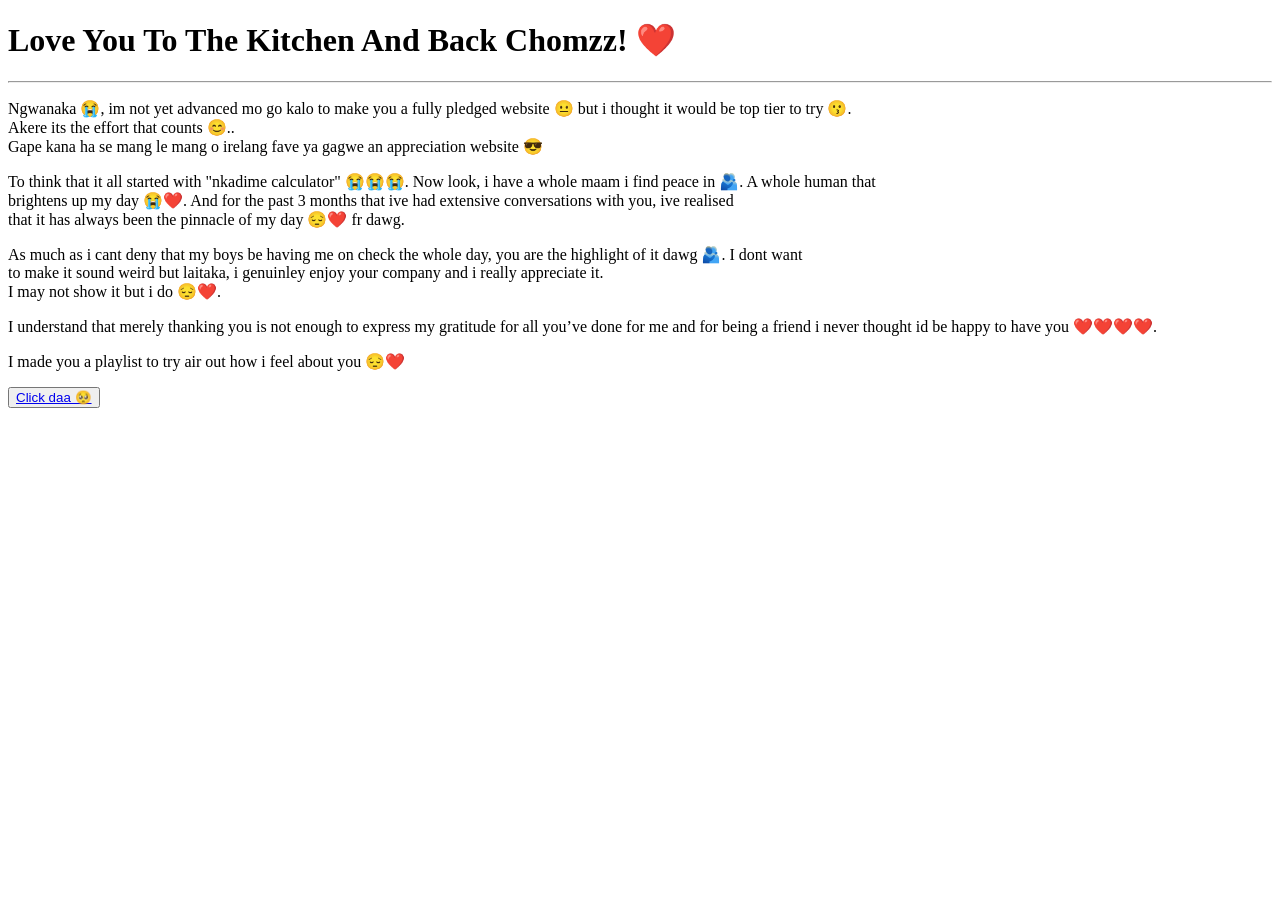
==== lynne.html @ 422e2235 "Add files via upload" ====
<!DOCTYPE html>
<html lang="eng">

	<head> 
		<meta charset="UTF-8">
		<title> DONT JUDGE ME WENA</title>
	</head>
		
	
	<body>
		<header>
			<h1>Love You To The Kitchen And Back  Chomzz! ❤️ </h1>
			<hr>
		</header>
		
		<p> Ngwanaka 😭, im not yet advanced mo go kalo to make you a fully pledged website 😐 but i thought it would be top tier to try 😗. <br> Akere its the effort that counts 😊..<br>Gape kana ha se mang le mang o irelang fave ya gagwe an appreciation website 😎 </p>
		
		<p>To think that it all started with "nkadime calculator" 😭😭😭. Now look, i have a whole maam i find peace in 🫂. A whole human that <br> brightens up my day 😭❤️. And for the past 3 months that ive had extensive conversations with you, ive 
		 realised <br> that it has always been the pinnacle of my day 😔❤️ fr dawg. </p>
		 
		<p>As much as i cant deny that my boys be having me on check the whole day, you are the highlight of it dawg 🫂. I dont want <br> to make it sound weird but laitaka, i genuinley enjoy your company and i really appreciate it. <br>I may not show it but i do 😔❤️. </p>
		
		<p> I understand that merely thanking you is not enough to express my gratitude for all you’ve done for me and for being a friend i never thought id be happy to have you ❤️❤️❤️❤️.</p>
		
		<p> I made you a playlist to try air out how i feel about you 😔❤️</p>
		
		<button> <a href="https://www.youtube.com/watch?v=hPr-Yc92qaY"> Click daa 🥺 </a></button>
</html>
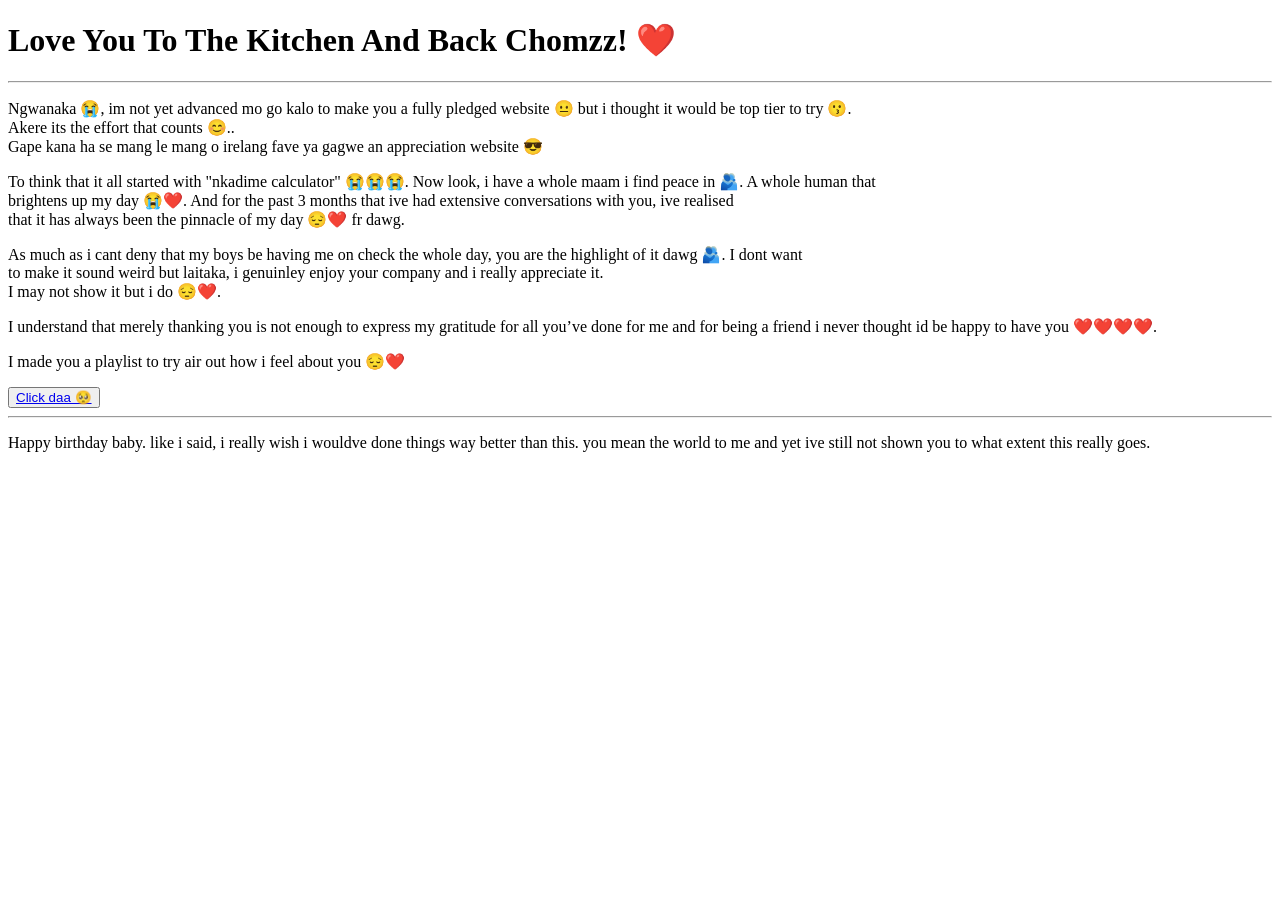
==== commit 0c4db61b: "Update lynne.html happy birthday wish" ====
--- a/lynne.html
+++ b/lynne.html
@@ -25,4 +25,9 @@
 		<p> I made you a playlist to try air out how i feel about you 😔❤️</p>
 		
 		<button> <a href="https://www.youtube.com/watch?v=hPr-Yc92qaY"> Click daa 🥺 </a></button>
-</html>+
+		<hr>
+
+		<p>Happy birthday baby. like i said, i really wish i wouldve done things way better than this. you mean the world to me and yet ive still not shown you to
+		what extent this really goes.</p>
+</html>
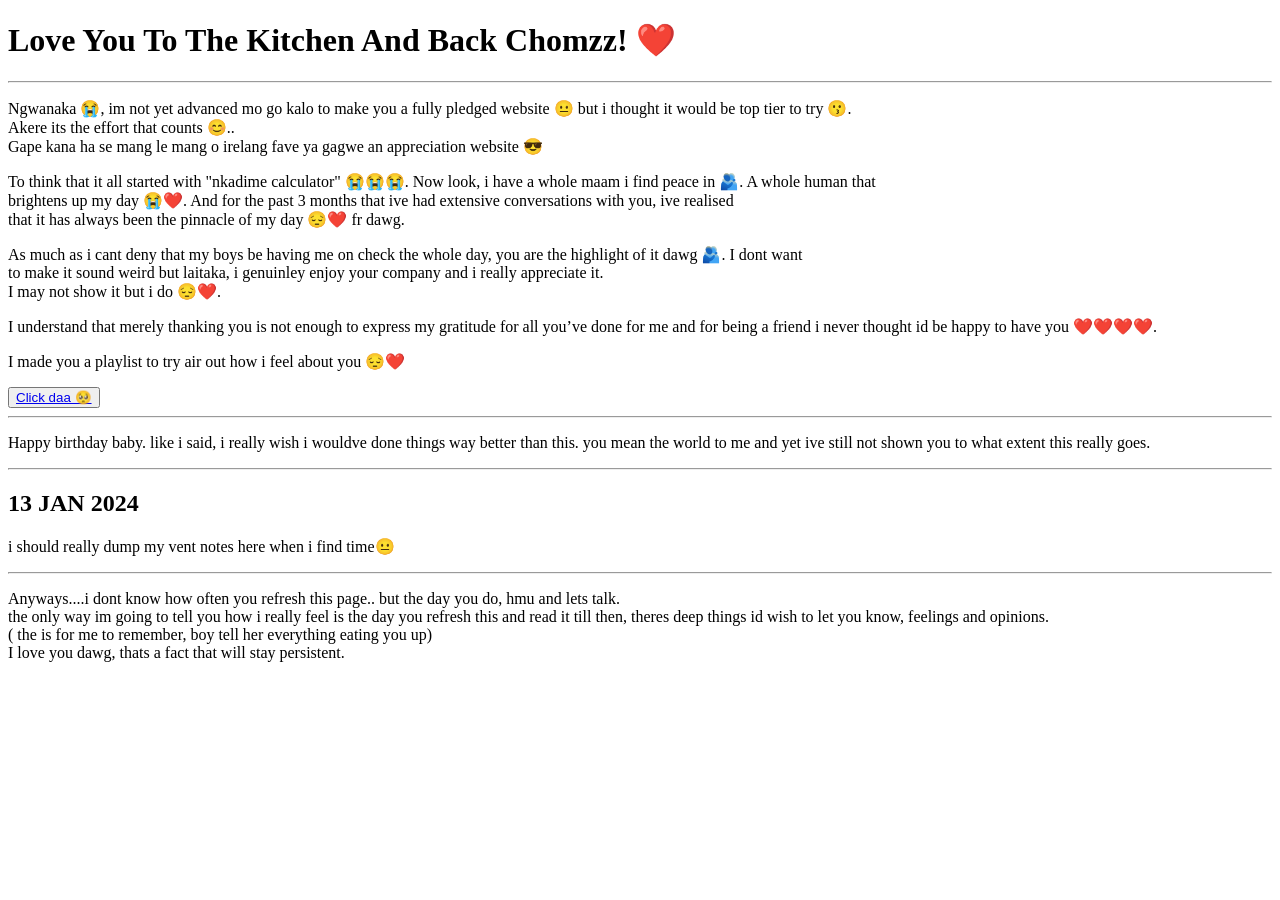
==== commit 5e2299b5: "Update 2024-13-01lynne.html" ====
--- a/lynne.html
+++ b/lynne.html
@@ -30,4 +30,19 @@
 
 		<p>Happy birthday baby. like i said, i really wish i wouldve done things way better than this. you mean the world to me and yet ive still not shown you to
 		what extent this really goes.</p>
+
+		<hr>
+
+		<h2>13 JAN 2024</h2>
+
+		<p>
+			i should really dump my vent notes here when i find time😐
+		</p>
+		<hr>
+		<p>
+			Anyways....i dont know how often you refresh this page.. but the day you do, hmu and lets talk.<br> the only way im going to tell you how i really feel is the day you refresh this and read it
+			till then, theres deep things id wish to let you know, feelings and opinions.<br> ( the is for me to remember, boy tell her everything eating you up)
+			<br> I love you dawg, thats a fact that will stay persistent.
+		</p>
+	</body>
 </html>
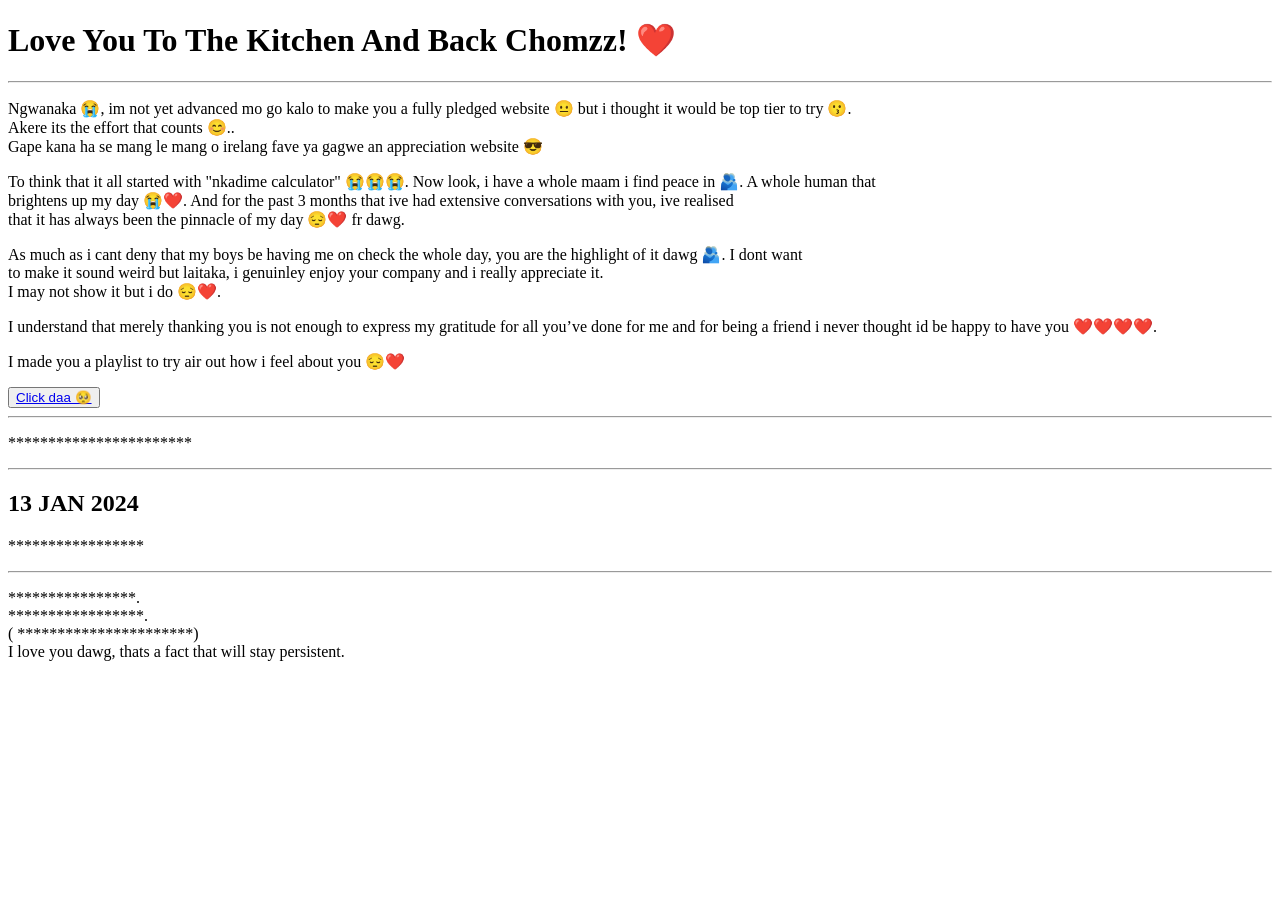
==== commit 79682fb5: "Update lynne.html" ====
--- a/lynne.html
+++ b/lynne.html
@@ -4,6 +4,7 @@
 	<head> 
 		<meta charset="UTF-8">
 		<title> DONT JUDGE ME WENA</title>
+         <link rel="stylesheet" href="stylesheet.css">
 	</head>
 		
 	
@@ -12,37 +13,47 @@
 			<h1>Love You To The Kitchen And Back  Chomzz! ❤️ </h1>
 			<hr>
 		</header>
+		<aside>	
+            <p> Ngwanaka 😭, im not yet advanced mo go kalo to make you a fully pledged website 😐 but i thought it would be top tier to try 😗. <br> Akere its the effort that counts 😊..<br>Gape kana ha se mang le mang o irelang fave ya gagwe an appreciation website 😎 </p>
+   
+        </aside>
+
+        <section>
+
+            <p>To think that it all started with "nkadime calculator" 😭😭😭. Now look, i have a whole maam i find peace in 🫂. A whole human that <br> brightens up my day 😭❤️. And for the past 3 months that ive had extensive conversations with you, ive 
+            realised <br> that it has always been the pinnacle of my day 😔❤️ fr dawg. </p>
+            
+            <p>As much as i cant deny that my boys be having me on check the whole day, you are the highlight of it dawg 🫂. I dont want <br> to make it sound weird but laitaka, i genuinley enjoy your company and i really appreciate it. <br>I may not show it but i do 😔❤️. </p>
+		 
+
+		    <p> I understand that merely thanking you is not enough to express my gratitude for all you’ve done for me and for being a friend i never thought id be happy to have you ❤️❤️❤️❤️.</p>
 		
-		<p> Ngwanaka 😭, im not yet advanced mo go kalo to make you a fully pledged website 😐 but i thought it would be top tier to try 😗. <br> Akere its the effort that counts 😊..<br>Gape kana ha se mang le mang o irelang fave ya gagwe an appreciation website 😎 </p>
-		
-		<p>To think that it all started with "nkadime calculator" 😭😭😭. Now look, i have a whole maam i find peace in 🫂. A whole human that <br> brightens up my day 😭❤️. And for the past 3 months that ive had extensive conversations with you, ive 
-		 realised <br> that it has always been the pinnacle of my day 😔❤️ fr dawg. </p>
-		 
-		<p>As much as i cant deny that my boys be having me on check the whole day, you are the highlight of it dawg 🫂. I dont want <br> to make it sound weird but laitaka, i genuinley enjoy your company and i really appreciate it. <br>I may not show it but i do 😔❤️. </p>
-		
-		<p> I understand that merely thanking you is not enough to express my gratitude for all you’ve done for me and for being a friend i never thought id be happy to have you ❤️❤️❤️❤️.</p>
-		
-		<p> I made you a playlist to try air out how i feel about you 😔❤️</p>
-		
-		<button> <a href="https://www.youtube.com/watch?v=hPr-Yc92qaY"> Click daa 🥺 </a></button>
+		    <p> I made you a playlist to try air out how i feel about you 😔❤️</p>
+        </section>
+
+        <div class="button-container">
+            <button> <a href="https://www.youtube.com/watch?v=hPr-Yc92qaY"> Click daa 🥺 </a></button>
+        </div>
+        
 
 		<hr>
 
-		<p>Happy birthday baby. like i said, i really wish i wouldve done things way better than this. you mean the world to me and yet ive still not shown you to
-		what extent this really goes.</p>
+        <section>
+
+		<p>***********************</p>
 
 		<hr>
 
 		<h2>13 JAN 2024</h2>
 
 		<p>
-			i should really dump my vent notes here when i find time😐
+			*****************
 		</p>
 		<hr>
 		<p>
-			Anyways....i dont know how often you refresh this page.. but the day you do, hmu and lets talk.<br> the only way im going to tell you how i really feel is the day you refresh this and read it
-			till then, theres deep things id wish to let you know, feelings and opinions.<br> ( the is for me to remember, boy tell her everything eating you up)
+			****************.<br> *****************.<br> ( **********************)
 			<br> I love you dawg, thats a fact that will stay persistent.
 		</p>
+    </section>
 	</body>
 </html>
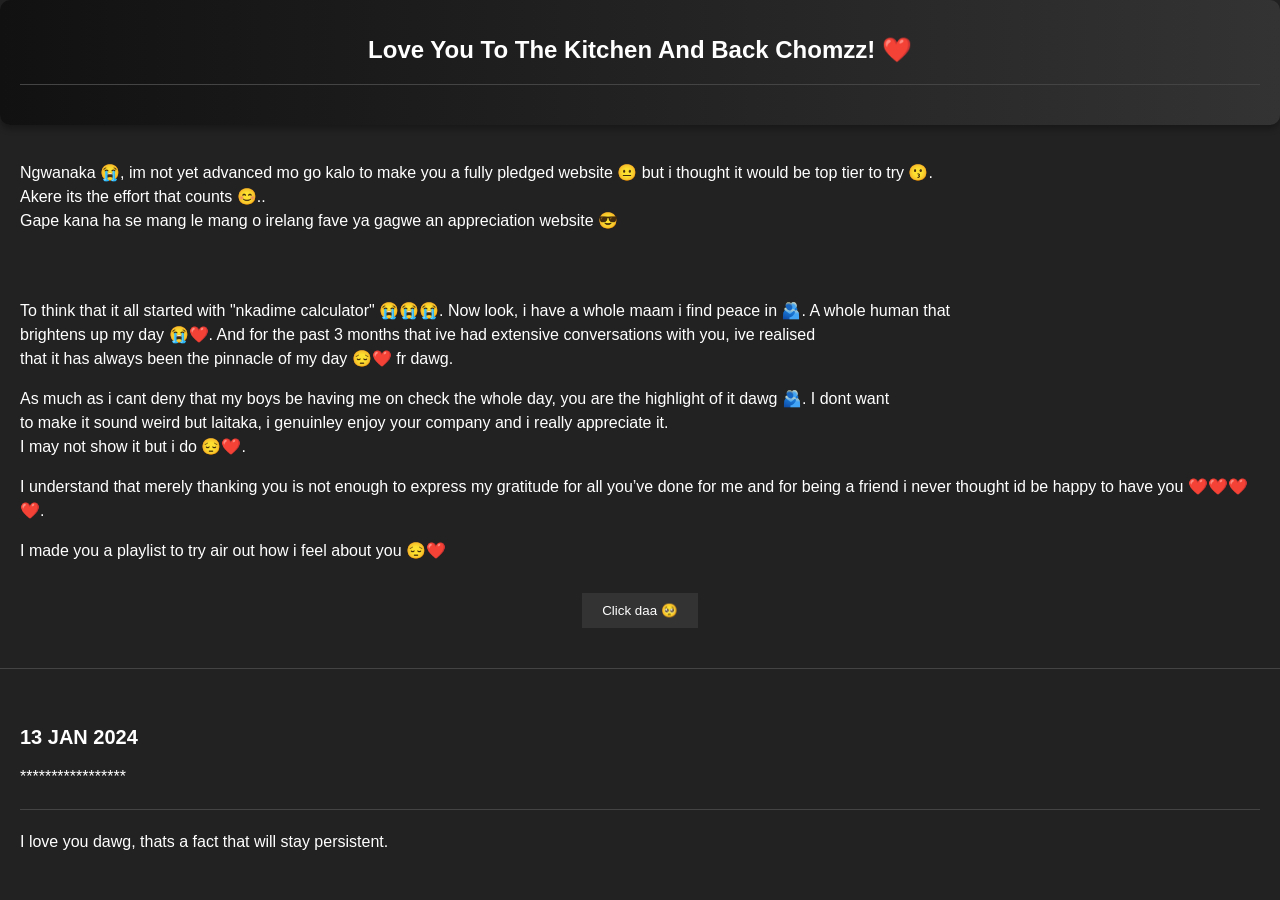
==== commit 37b173cb: "Update lynne.html" ====
--- a/lynne.html
+++ b/lynne.html
@@ -40,9 +40,6 @@
 
         <section>
 
-		<p>***********************</p>
-
-		<hr>
 
 		<h2>13 JAN 2024</h2>
 
@@ -50,10 +47,7 @@
 			*****************
 		</p>
 		<hr>
-		<p>
-			****************.<br> *****************.<br> ( **********************)
-			<br> I love you dawg, thats a fact that will stay persistent.
-		</p>
+		<p> I love you dawg, thats a fact that will stay persistent.</p>
     </section>
 	</body>
 </html>
--- a/stylesheet.css
+++ b/stylesheet.css
@@ -0,0 +1,90 @@
+body {
+    font-family: Arial, sans-serif;
+    margin: 0;
+    padding: 0;
+    background-color: #222; 
+    color: #fff; 
+}
+
+header {
+    background: linear-gradient(to right, #111, #333); 
+    color: #fff;
+    text-align: center;
+    padding: 20px;
+    border-radius: 10px; 
+    box-shadow: 0 4px 6px rgba(0, 0, 0, 0.3); 
+}
+
+h1 {
+    font-size: 24px;
+}
+
+h2 {
+    font-size: 20px;
+}
+
+p {
+    font-size: 16px;
+    line-height: 1.5;
+    margin-bottom: 10px;
+}
+
+.button-container {
+    text-align: center; 
+}
+
+button {
+    background-color: #333;
+    color: #fff;
+    border: none;
+    padding: 10px 20px;
+    cursor: pointer;
+    text-decoration: none;
+    display: inline-block;
+    margin-bottom: 20px;
+}
+
+button:hover {
+    background-color: #555;
+}
+
+a {
+    color: #fff;
+    text-decoration: none;
+}
+
+hr {
+    border: 0;
+    border-top: 1px solid #444; 
+    margin: 20px 0;
+}
+
+aside {
+    padding: 20px;
+}
+
+section {
+    padding: 20px;
+}
+
+@media only screen and (max-width: 600px) {
+    header {
+        padding: 10px;
+    }
+    h1 {
+        font-size: 20px;
+    }
+    h2 {
+        font-size: 18px;
+    }
+    p {
+        font-size: 14px;
+    }
+    .button-container {
+        padding: 10px;
+    }
+    button {
+        padding: 8px 16px;
+        margin-bottom: 10px;
+    }
+}
